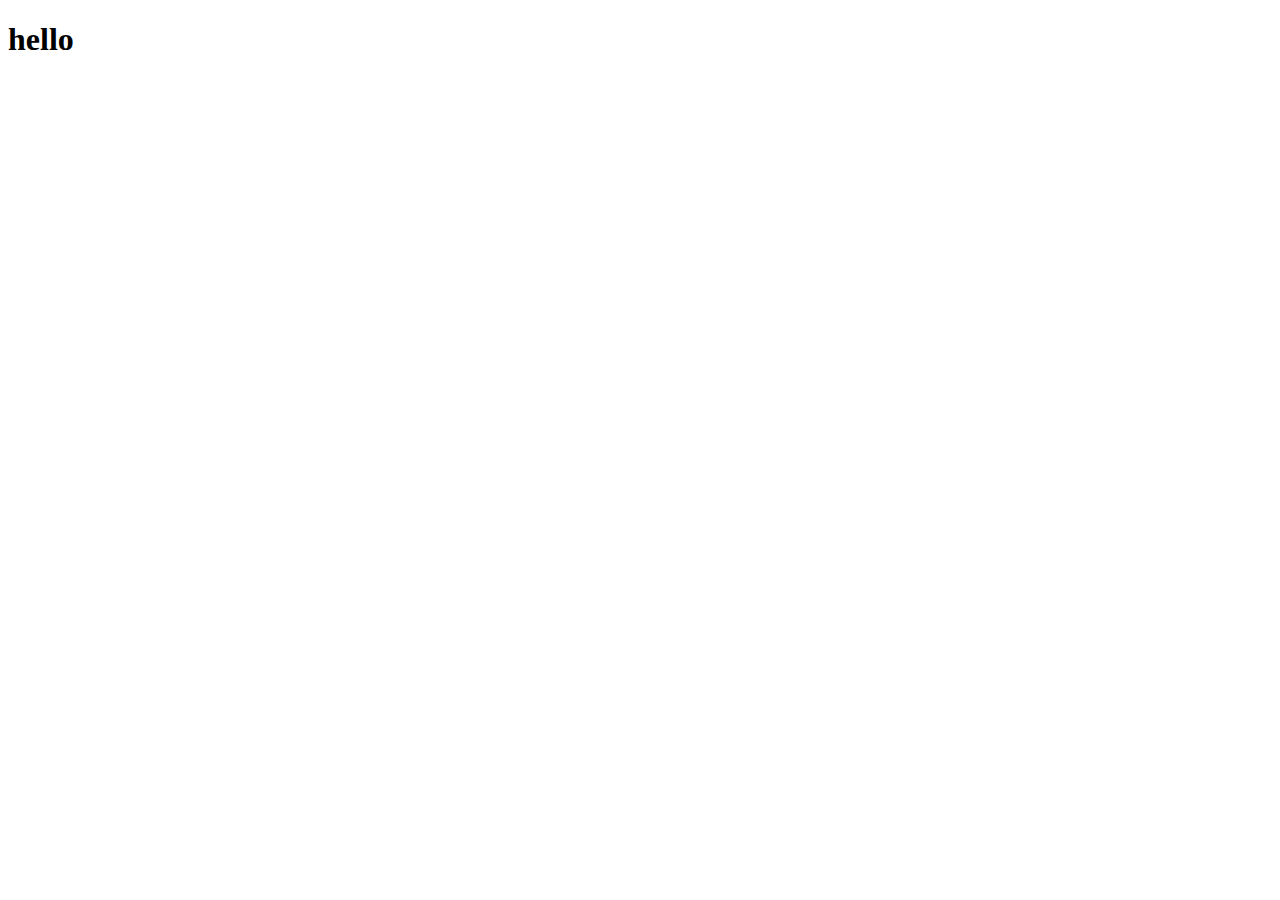
==== index.html @ 0d0f59fd "i" ====
<!DOCTYPE html>
<html lang="en">
<head>
    <meta charset="UTF-8">
    <meta http-equiv="X-UA-Compatible" content="IE=edge">
    <meta name="viewport" content="width=device-width, initial-scale=1.0">
    <title>Document</title>
</head>
<body>
    <h1>hello</h1>
</body>
</html>
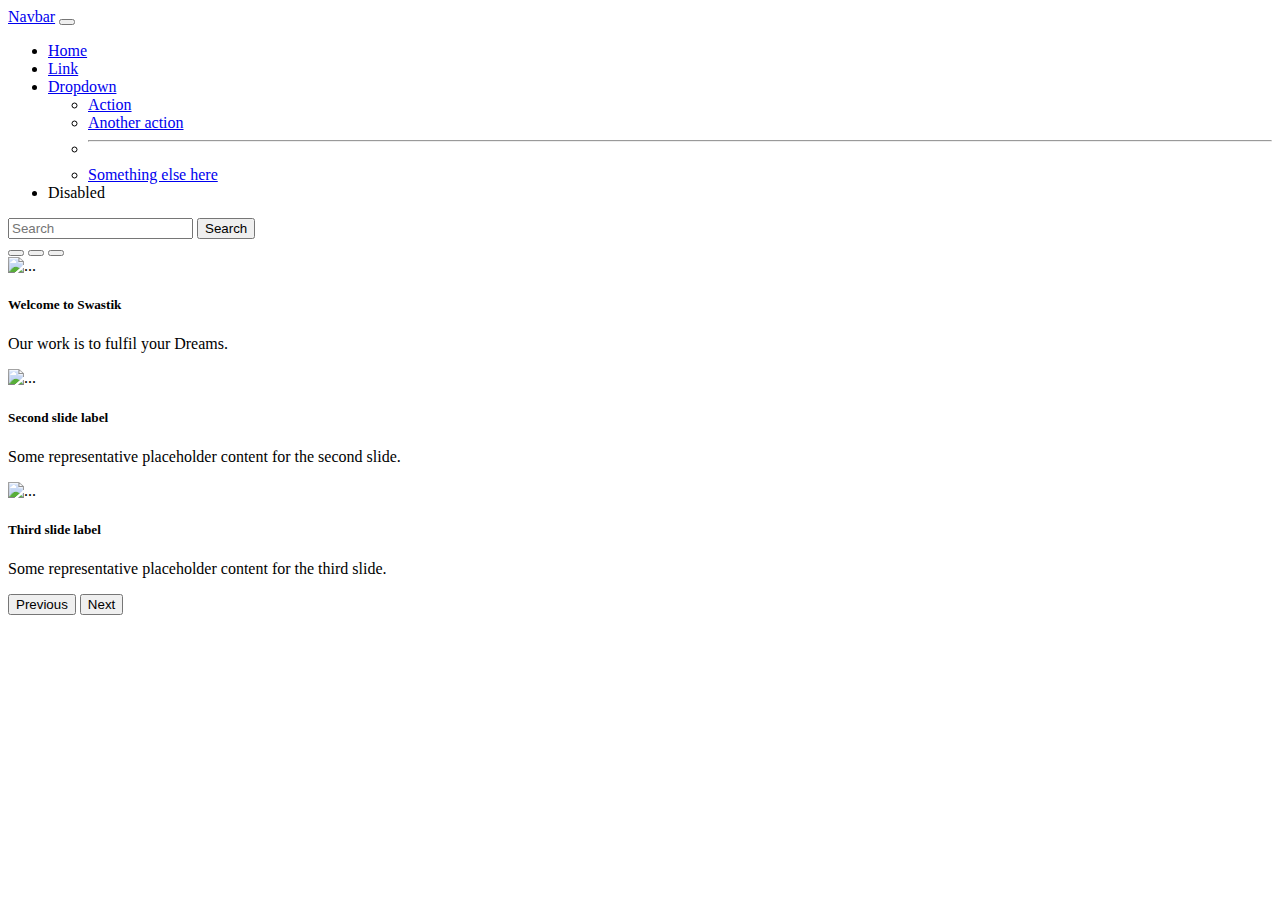
==== commit bb30ca9a: "finally hosting" ====
--- a/index.html
+++ b/index.html
@@ -1,12 +1,103 @@
 <!DOCTYPE html>
 <html lang="en">
+
 <head>
     <meta charset="UTF-8">
     <meta http-equiv="X-UA-Compatible" content="IE=edge">
     <meta name="viewport" content="width=device-width, initial-scale=1.0">
-    <title>Document</title>
+    <title>Heaven for us</title>
+    <link href="https://cdn.jsdelivr.net/npm/bootstrap@5.2.1/dist/css/bootstrap.min.css" rel="stylesheet"
+        integrity="sha384-iYQeCzEYFbKjA/T2uDLTpkwGzCiq6soy8tYaI1GyVh/UjpbCx/TYkiZhlZB6+fzT" crossorigin="anonymous">
+    <script src="https://cdn.jsdelivr.net/npm/bootstrap@5.2.1/dist/js/bootstrap.bundle.min.js"
+        integrity="sha384-u1OknCvxWvY5kfmNBILK2hRnQC3Pr17a+RTT6rIHI7NnikvbZlHgTPOOmMi466C8"
+        crossorigin="anonymous"></script>
+    <script src="https://cdn.jsdelivr.net/npm/@popperjs/core@2.11.6/dist/umd/popper.min.js"
+        integrity="sha384-oBqDVmMz9ATKxIep9tiCxS/Z9fNfEXiDAYTujMAeBAsjFuCZSmKbSSUnQlmh/jp3"
+        crossorigin="anonymous"></script>
+    <script src="https://cdn.jsdelivr.net/npm/bootstrap@5.2.1/dist/js/bootstrap.min.js"
+        integrity="sha384-7VPbUDkoPSGFnVtYi0QogXtr74QeVeeIs99Qfg5YCF+TidwNdjvaKZX19NZ/e6oz"
+        crossorigin="anonymous"></script>
 </head>
+
 <body>
-    <h1>hello</h1>
+
+    <nav class="navbar navbar-expand-lg bg-light">
+        <div class="container-fluid">
+          <a class="navbar-brand" href="#">Navbar</a>
+          <button class="navbar-toggler" type="button" data-bs-toggle="collapse" data-bs-target="#navbarSupportedContent" aria-controls="navbarSupportedContent" aria-expanded="false" aria-label="Toggle navigation">
+            <span class="navbar-toggler-icon"></span>
+          </button>
+          <div class="collapse navbar-collapse" id="navbarSupportedContent">
+            <ul class="navbar-nav me-auto mb-2 mb-lg-0">
+              <li class="nav-item">
+                <a class="nav-link active" aria-current="page" href="#">Home</a>
+              </li>
+              <li class="nav-item">
+                <a class="nav-link" href="#">Link</a>
+              </li>
+              <li class="nav-item dropdown">
+                <a class="nav-link dropdown-toggle" href="#" role="button" data-bs-toggle="dropdown" aria-expanded="false">
+                  Dropdown
+                </a>
+                <ul class="dropdown-menu">
+                  <li><a class="dropdown-item" href="#">Action</a></li>
+                  <li><a class="dropdown-item" href="#">Another action</a></li>
+                  <li><hr class="dropdown-divider"></li>
+                  <li><a class="dropdown-item" href="#">Something else here</a></li>
+                </ul>
+              </li>
+              <li class="nav-item">
+                <a class="nav-link disabled">Disabled</a>
+              </li>
+            </ul>
+            <form class="d-flex" role="search">
+              <input class="form-control me-2" type="search" placeholder="Search" aria-label="Search">
+              <button class="btn btn-outline-success" type="submit">Search</button>
+            </form>
+          </div>
+        </div>
+      </nav>
+
+      <div id="carouselExampleCaptions" class="carousel slide" data-bs-ride="false">
+        <div class="carousel-indicators">
+          <button type="button" data-bs-target="#carouselExampleCaptions" data-bs-slide-to="0" class="active" aria-current="true" aria-label="Slide 1"></button>
+          <button type="button" data-bs-target="#carouselExampleCaptions" data-bs-slide-to="1" aria-label="Slide 2"></button>
+          <button type="button" data-bs-target="#carouselExampleCaptions" data-bs-slide-to="2" aria-label="Slide 3"></button>
+        </div>
+        <div class="carousel-inner">
+          <div class="carousel-item active ">
+            <img src="https://source.unsplash.com/1000x250/?interior" class="d-block w-100" alt="..." >
+            <div class="carousel-caption d-none d-md-block">
+              <h5> Welcome to Swastik</h5>
+              <p>Our work is to fulfil your Dreams.</p>
+            </div>
+          </div>
+          <div class="carousel-item">
+            <img src="https://source.unsplash.com/1000x250/?interior,design" class="d-block w-100" alt="...">
+            <div class="carousel-caption d-none d-md-block">
+              <h5>Second slide label</h5>
+              <p>Some representative placeholder content for the second slide.</p>
+            </div>
+          </div>
+          <div class="carousel-item">
+            <img src="https://source.unsplash.com/1000x250/?interior,home" class="d-block w-100" alt="...">
+            <div class="carousel-caption d-none d-md-block">
+              <h5>Third slide label</h5>
+              <p>Some representative placeholder content for the third slide.</p>
+            </div>
+          </div>
+        </div>
+        <button class="carousel-control-prev" type="button" data-bs-target="#carouselExampleCaptions" data-bs-slide="prev">
+          <span class="carousel-control-prev-icon" aria-hidden="true"></span>
+          <span class="visually-hidden">Previous</span>
+        </button>
+        <button class="carousel-control-next" type="button" data-bs-target="#carouselExampleCaptions" data-bs-slide="next">
+          <span class="carousel-control-next-icon" aria-hidden="true"></span>
+          <span class="visually-hidden">Next</span>
+        </button>
+      </div>
+  
+      <script src="https://cdn.jsdelivr.net/npm/bootstrap@5.2.1/dist/js/bootstrap.bundle.min.js" integrity="sha384-u1OknCvxWvY5kfmNBILK2hRnQC3Pr17a+RTT6rIHI7NnikvbZlHgTPOOmMi466C8" crossorigin="anonymous"></script>
 </body>
+
 </html>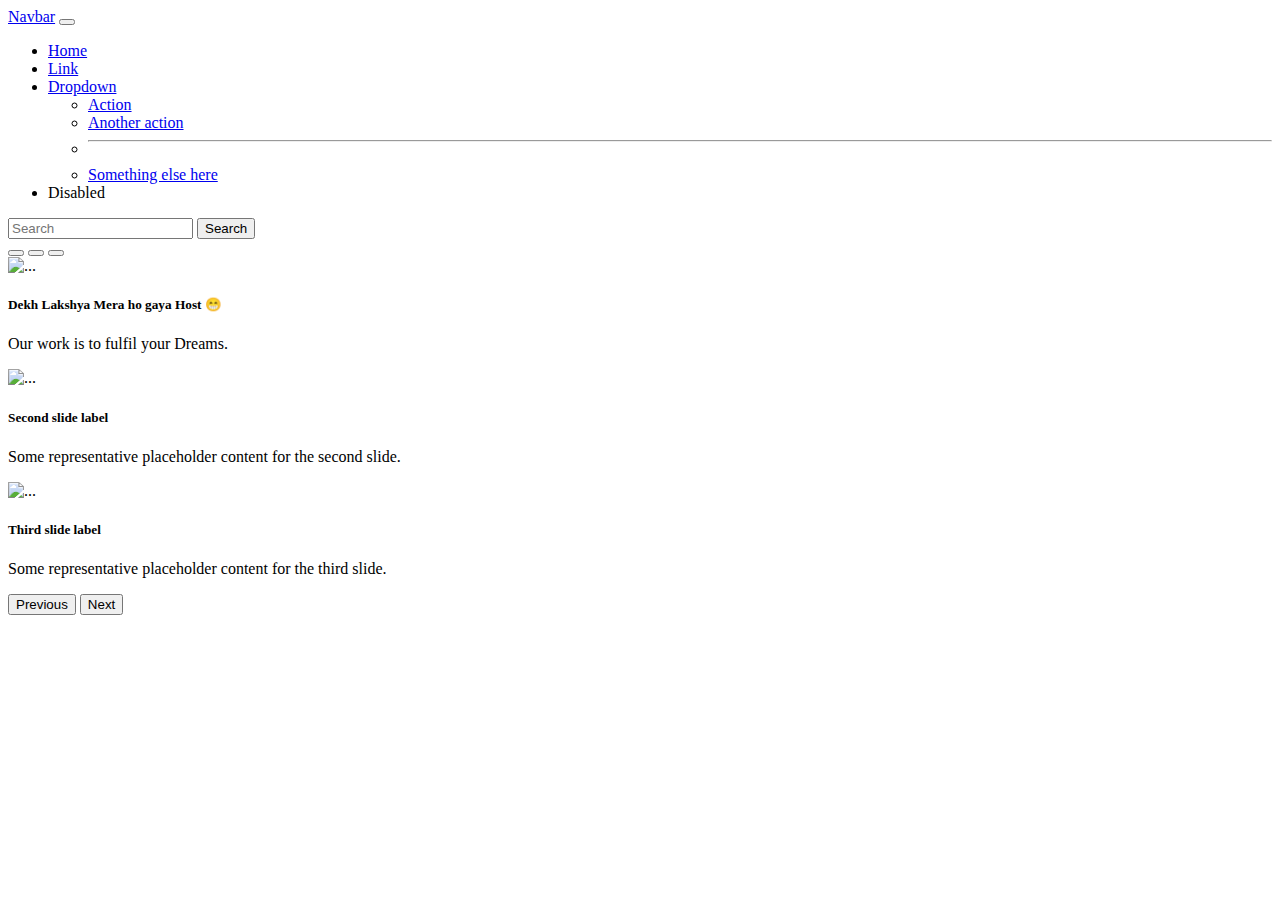
==== commit a45e8f52: "commiting host changes" ====
--- a/index.html
+++ b/index.html
@@ -68,7 +68,7 @@
           <div class="carousel-item active ">
             <img src="https://source.unsplash.com/1000x250/?interior" class="d-block w-100" alt="..." >
             <div class="carousel-caption d-none d-md-block">
-              <h5> Welcome to Swastik</h5>
+              <h5> Dekh Lakshya Mera ho gaya Host 😁</h5>
               <p>Our work is to fulfil your Dreams.</p>
             </div>
           </div>
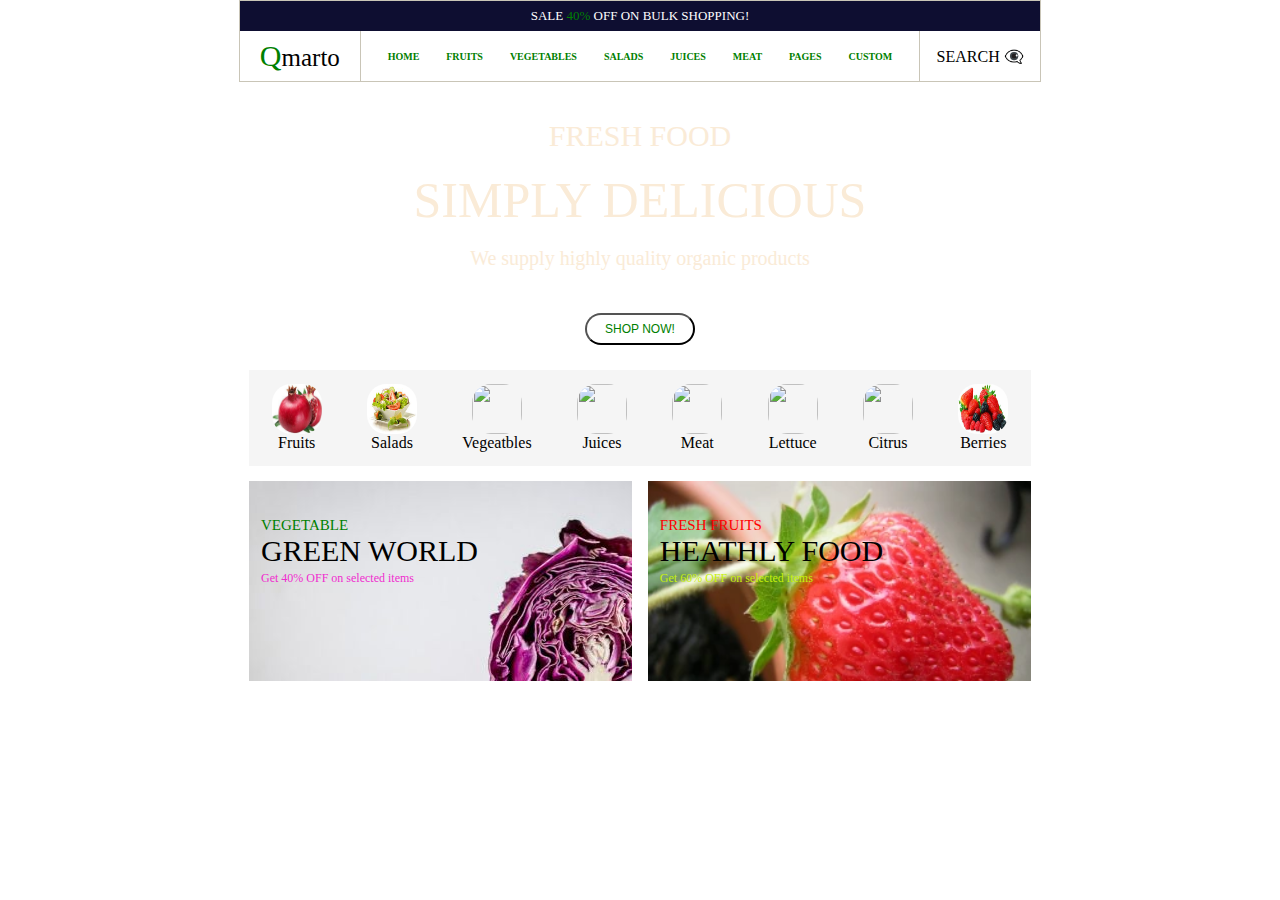
==== commit 0535bddb: "init" ====
--- a/index.html
+++ b/index.html
@@ -5,99 +5,135 @@
     <meta charset="UTF-8">
     <meta http-equiv="X-UA-Compatible" content="IE=edge">
     <meta name="viewport" content="width=device-width, initial-scale=1.0">
-    <title>Heaven for us</title>
-    <link href="https://cdn.jsdelivr.net/npm/bootstrap@5.2.1/dist/css/bootstrap.min.css" rel="stylesheet"
-        integrity="sha384-iYQeCzEYFbKjA/T2uDLTpkwGzCiq6soy8tYaI1GyVh/UjpbCx/TYkiZhlZB6+fzT" crossorigin="anonymous">
-    <script src="https://cdn.jsdelivr.net/npm/bootstrap@5.2.1/dist/js/bootstrap.bundle.min.js"
-        integrity="sha384-u1OknCvxWvY5kfmNBILK2hRnQC3Pr17a+RTT6rIHI7NnikvbZlHgTPOOmMi466C8"
-        crossorigin="anonymous"></script>
-    <script src="https://cdn.jsdelivr.net/npm/@popperjs/core@2.11.6/dist/umd/popper.min.js"
-        integrity="sha384-oBqDVmMz9ATKxIep9tiCxS/Z9fNfEXiDAYTujMAeBAsjFuCZSmKbSSUnQlmh/jp3"
-        crossorigin="anonymous"></script>
-    <script src="https://cdn.jsdelivr.net/npm/bootstrap@5.2.1/dist/js/bootstrap.min.js"
-        integrity="sha384-7VPbUDkoPSGFnVtYi0QogXtr74QeVeeIs99Qfg5YCF+TidwNdjvaKZX19NZ/e6oz"
-        crossorigin="anonymous"></script>
+    <title>css</title>
+    <link rel="stylesheet" href="./css/practice1.css">
 </head>
 
-<body>
+<body style="height: '100%';"  >
+    <div class="headerMain">
+        <div class="first">
+            
+            <div class="container">
+                <div class="second">
+                    <p>SALE<span style="color:green"> 40%</span> OFF ON BULK SHOPPING!</p>
+    
+                </div>
+                <div class="sec">
+                    <div class="s1">
+                        <p><span style="color: green; font-size: 30px;">Q</span><span style="font-size: 25px">marto</span>
+                        </p>
+    
+                    </div>
+                    <div class="s2">
+                        <p class="PofS2">HOME</p>
+                        <p class="PofS2">FRUITS</p>
+                        <p class="PofS2">VEGETABLES</p>
+                        <p class="PofS2">SALADS</p>
+                        <p class="PofS2">JUICES</p>
+                        <p class="PofS2">MEAT</p>
+                        <p class="PofS2">PAGES</p>
+                        <p class="PofS2">CUSTOM</p>
+    
+                    </div>
+                    <div class="s3">
+                        <p>SEARCH 👁‍🗨</p>
+    
+                    </div>
+    
+    
+                </div>
+    
+            </div>
+    
+        </div>
+        <div class="we">
+            <!-- <img src="https://cdn1.sph.harvard.edu/wp-content/uploads/sites/21/2018/07/fruitveg-1024x706.jpeg"></img> -->
+            <div class="te">
+                <p1>FRESH FOOD</p1><br>
+                <P2>SIMPLY DELICIOUS</P2><br>
+                <P3>We supply highly quality organic products</P3>
+                <button class="but1">SHOP NOW!</button>
+            </div>
+            <div class="button">
+    
+            </div>
+        </div>
+        
+    </div>
 
-    <nav class="navbar navbar-expand-lg bg-light">
-        <div class="container-fluid">
-          <a class="navbar-brand" href="#">Navbar</a>
-          <button class="navbar-toggler" type="button" data-bs-toggle="collapse" data-bs-target="#navbarSupportedContent" aria-controls="navbarSupportedContent" aria-expanded="false" aria-label="Toggle navigation">
-            <span class="navbar-toggler-icon"></span>
-          </button>
-          <div class="collapse navbar-collapse" id="navbarSupportedContent">
-            <ul class="navbar-nav me-auto mb-2 mb-lg-0">
-              <li class="nav-item">
-                <a class="nav-link active" aria-current="page" href="#">Home</a>
-              </li>
-              <li class="nav-item">
-                <a class="nav-link" href="#">Link</a>
-              </li>
-              <li class="nav-item dropdown">
-                <a class="nav-link dropdown-toggle" href="#" role="button" data-bs-toggle="dropdown" aria-expanded="false">
-                  Dropdown
-                </a>
-                <ul class="dropdown-menu">
-                  <li><a class="dropdown-item" href="#">Action</a></li>
-                  <li><a class="dropdown-item" href="#">Another action</a></li>
-                  <li><hr class="dropdown-divider"></li>
-                  <li><a class="dropdown-item" href="#">Something else here</a></li>
-                </ul>
-              </li>
-              <li class="nav-item">
-                <a class="nav-link disabled">Disabled</a>
-              </li>
-            </ul>
-            <form class="d-flex" role="search">
-              <input class="form-control me-2" type="search" placeholder="Search" aria-label="Search">
-              <button class="btn btn-outline-success" type="submit">Search</button>
-            </form>
-          </div>
+    <!-- Image section header end here -->
+
+    <div class="veg">
+        <div class="fruits">
+            <div class="veg">
+                <img src="[data-uri]" style="height: 50px;width: 50px;border-radius: 19px;" />
+                <p>Fruits</p>
+            </div>
+            <div class="veg">
+                <img src="[data-uri]" style="height: 50px;width: 50px;border-radius: 19px;" />
+                <p>Salads</p>
+
+            </div>
+            <div class="veg">
+                <img src="https://th.bing.com/th/id/OIP.xY3akmaWFCy1FKRqt96KxAHaEf?pid=ImgDet&rs=1" style="height: 50px;width: 50px; border-radius: 19px;" />
+                <p>Vegeatbles</p>
+
+            </div>
+            <div class="veg">
+                <img src="https://th.bing.com/th/id/R.0091e889aa4e4eddab68c6930a335955?rik=j5stc0L%2bTYKoqA&riu=http%3a%2f%2fpluspng.com%2fimg-png%2fglass-of-juice-png-juice-png-image-png-image-1974.png&ehk=jWQYvNcbVnmCJFMY%2f1bNVkpP8lFfhwbvVBXmfvz8Icc%3d&risl=&pid=ImgRaw&r=0" style="height: 50px;width: 50px; border-radius: 19px;" />
+                <p>Juices</p>
+
+            </div>
+            <div class="veg">
+                <img src="https://th.bing.com/th/id/OIP.EoTyNBWMe1s0ENJIzwbjjAHaFC?pid=ImgDet&rs=1" style="height: 50px;width: 50px; border-radius: 19px;" />
+                <p>Meat</p>
+
+            </div>
+            <div class="veg">
+                <img src="https://th.bing.com/th/id/OIP.NTO1-yC1feYI5o-WmtLt8QHaHv?pid=ImgDet&rs=1" style="height: 50px;width: 50px; border-radius: 19px;" />
+                <p>Lettuce</p>
+
+            </div>
+            <div class="veg">
+                <img src="https://th.bing.com/th/id/OIP.eWzl7IdR3xbyQwXbHg7vrQHaFr?pid=ImgDet&rs=1" style="height: 50px;width: 50px; border-radius: 19px;" />
+                <p>Citrus</p>
+
+            </div>
+            <div class="veg">
+                <img src="./images/berries.jpg" style="height: 50px;width: 50px; border-radius: 19px;" />
+                <p>Berries</p>
+
+            </div>
+            
+
+
         </div>
-      </nav>
+        <div class="other">
+            <div class="ot">
+                <div class="right">
+                    <div class="rig">
+                        <p><span style="color: green; font-size:15px">VEGETABLE</span></p>
+                        <p><span style="color: black; font-size:30px">GREEN WORLD</span></p>
+                        <p><span style="color: rgb(240, 45, 207);font-size: 12px;">Get 40% OFF on selected items</span></p>
+                        
+                    </div>
+                </div>
+                <div class="left">
+                    <div class="lif">
+                        <p><span style="color: red; font-size:15px">FRESH FRUITS</span></p>
+                        <p><span style="color: black; font-size:30px">HEATHLY FOOD</span></p>
+                        <p><span style="color: rgb(198, 240, 11);font-size: 12px;">Get 60% OFF on selected items</span></p>
+                        
+                    </div>
+                    
+                    
 
-      <div id="carouselExampleCaptions" class="carousel slide" data-bs-ride="false">
-        <div class="carousel-indicators">
-          <button type="button" data-bs-target="#carouselExampleCaptions" data-bs-slide-to="0" class="active" aria-current="true" aria-label="Slide 1"></button>
-          <button type="button" data-bs-target="#carouselExampleCaptions" data-bs-slide-to="1" aria-label="Slide 2"></button>
-          <button type="button" data-bs-target="#carouselExampleCaptions" data-bs-slide-to="2" aria-label="Slide 3"></button>
+                </div>
+            </div>
         </div>
-        <div class="carousel-inner">
-          <div class="carousel-item active ">
-            <img src="https://source.unsplash.com/1000x250/?interior" class="d-block w-100" alt="..." >
-            <div class="carousel-caption d-none d-md-block">
-              <h5> Dekh Lakshya Mera ho gaya Host 😁</h5>
-              <p>Our work is to fulfil your Dreams.</p>
-            </div>
-          </div>
-          <div class="carousel-item">
-            <img src="https://source.unsplash.com/1000x250/?interior,design" class="d-block w-100" alt="...">
-            <div class="carousel-caption d-none d-md-block">
-              <h5>Second slide label</h5>
-              <p>Some representative placeholder content for the second slide.</p>
-            </div>
-          </div>
-          <div class="carousel-item">
-            <img src="https://source.unsplash.com/1000x250/?interior,home" class="d-block w-100" alt="...">
-            <div class="carousel-caption d-none d-md-block">
-              <h5>Third slide label</h5>
-              <p>Some representative placeholder content for the third slide.</p>
-            </div>
-          </div>
-        </div>
-        <button class="carousel-control-prev" type="button" data-bs-target="#carouselExampleCaptions" data-bs-slide="prev">
-          <span class="carousel-control-prev-icon" aria-hidden="true"></span>
-          <span class="visually-hidden">Previous</span>
-        </button>
-        <button class="carousel-control-next" type="button" data-bs-target="#carouselExampleCaptions" data-bs-slide="next">
-          <span class="carousel-control-next-icon" aria-hidden="true"></span>
-          <span class="visually-hidden">Next</span>
-        </button>
-      </div>
-  
-      <script src="https://cdn.jsdelivr.net/npm/bootstrap@5.2.1/dist/js/bootstrap.bundle.min.js" integrity="sha384-u1OknCvxWvY5kfmNBILK2hRnQC3Pr17a+RTT6rIHI7NnikvbZlHgTPOOmMi466C8" crossorigin="anonymous"></script>
+
+    </div>
+    
 </body>
 
 </html>--- a/css/practice1.css
+++ b/css/practice1.css
@@ -0,0 +1,221 @@
+.container {
+    width: 800px;
+
+    height: 80px;
+    align-items: center;
+    border: 1px solid rgb(201, 197, 183);
+    ;
+
+
+}
+
+* {
+    margin: 0;
+    padding: 0;
+    height: auto;
+}
+
+.first {
+    display: flex;
+    justify-content: center;
+    /* background-color: aqua; */
+
+
+
+}
+
+.second {
+    background-color: rgb(14, 14, 49);
+    /* padding: 0.5px; */
+    height: 30px;
+    display: flex;
+    justify-content: center;
+    align-items: center;
+}
+
+.second p {
+    color: white;
+    /* text-align: center; */
+    font-size: small;
+
+}
+
+.sec {
+    height: 50px;
+    background-color: rgb(195, 247, 118);
+    display: flex;
+
+}
+
+.s1 {
+    background-color: white;
+    width: 15%;
+    display: flex;
+    justify-content: center;
+    align-items: center;
+    border-right: 1px solid rgb(201, 197, 183);
+}
+
+.s2 {
+    background-color: white;
+    width: 70%;
+    display: flex;
+    justify-content: space-evenly;
+    align-items: center;
+
+}
+
+.s3 {
+    background-color: white;
+    width: 15%;
+    display: flex;
+    justify-content: center;
+    align-items: center;
+    border-left: 1px solid rgb(201, 197, 183);
+}
+
+;
+
+.s1 p {
+    font-size: 30px;
+    font-weight: bold;
+
+}
+
+.PofS2 {
+    font-size: 10px;
+    color: green;
+    font-weight: bold;
+    cursor: pointer;
+}
+
+.S3 P {
+    font-size: 20px;
+    text-align: center;
+    color: black;
+    font-weight: bold;
+}
+
+.we {
+    background-image: url('../');
+    height: 300px;
+    display: flex;
+    justify-content: center;
+    align-items: center;
+
+
+}
+
+.we p1 {
+    font-size: 30px;
+    font-weight: normal;
+    color: antiquewhite;
+    display: flex;
+    justify-content: center;
+    align-items: center;
+}
+
+.we p2 {
+    font-size: 50px;
+    font-weight: normal;
+    color: antiquewhite;
+    display: flex;
+    justify-content: center;
+    align-items: center;
+}
+
+
+.we p3 {
+    font-size: 20px;
+    font-weight: normal;
+    color: antiquewhite;
+    display: flex;
+    justify-content: center;
+    align-items: center;
+}
+
+.but1 {
+
+    background-color: white;
+    color: green;
+    text-align: center;
+    text-decoration: none;
+    font-size: 12px;
+    cursor: pointer;
+    border-radius: 43px;
+    width: 110px;
+    height: 32px;
+    margin-top: 43px;
+
+}
+
+.headerMain{
+    background-image: url('../images/fruits.jpg');
+    height: 400px;
+}
+
+
+.te{
+    display: flex;
+    flex-direction: column;
+    justify-content: center;
+    align-items: center;
+}
+.fruits{
+    margin-top: -30px;
+    height: 96px;
+    width: 782px;
+    background-color: rgb(245, 245, 245);
+    display: flex;
+    align-items: center;
+    justify-content: space-around;
+}
+.veg{
+    display: flex;
+    flex-direction: column;
+    justify-content: center;
+    align-items: center;
+
+}
+.other{
+    width: 100%;
+    
+    height: 200px;
+    display: flex;
+    justify-content: center;
+    align-items: center;
+}
+.ot{
+    width: 782px;
+    
+    height: 200px;
+    display: flex;
+    justify-content: space-between;
+    align-items: center;
+}
+.right{
+    width: 49%;
+    background-color: grey;
+    height:200px;
+    margin-top: 30px;
+    background-image: url('../images/cabbage.jpg');
+}
+.left{
+    width: 49%;
+    background-color: peachpuff;
+    height: 200px;
+    margin-top: 30px;
+    background-image: url('../images/straw.jpg');
+    background-repeat: no-repeat;
+    background-size: cover;
+
+    
+}
+.rig{
+    margin-top: 35px;
+    margin-left: 12px;
+}
+.lif{
+    margin-top: 35px;
+    margin-left: 12px;
+}
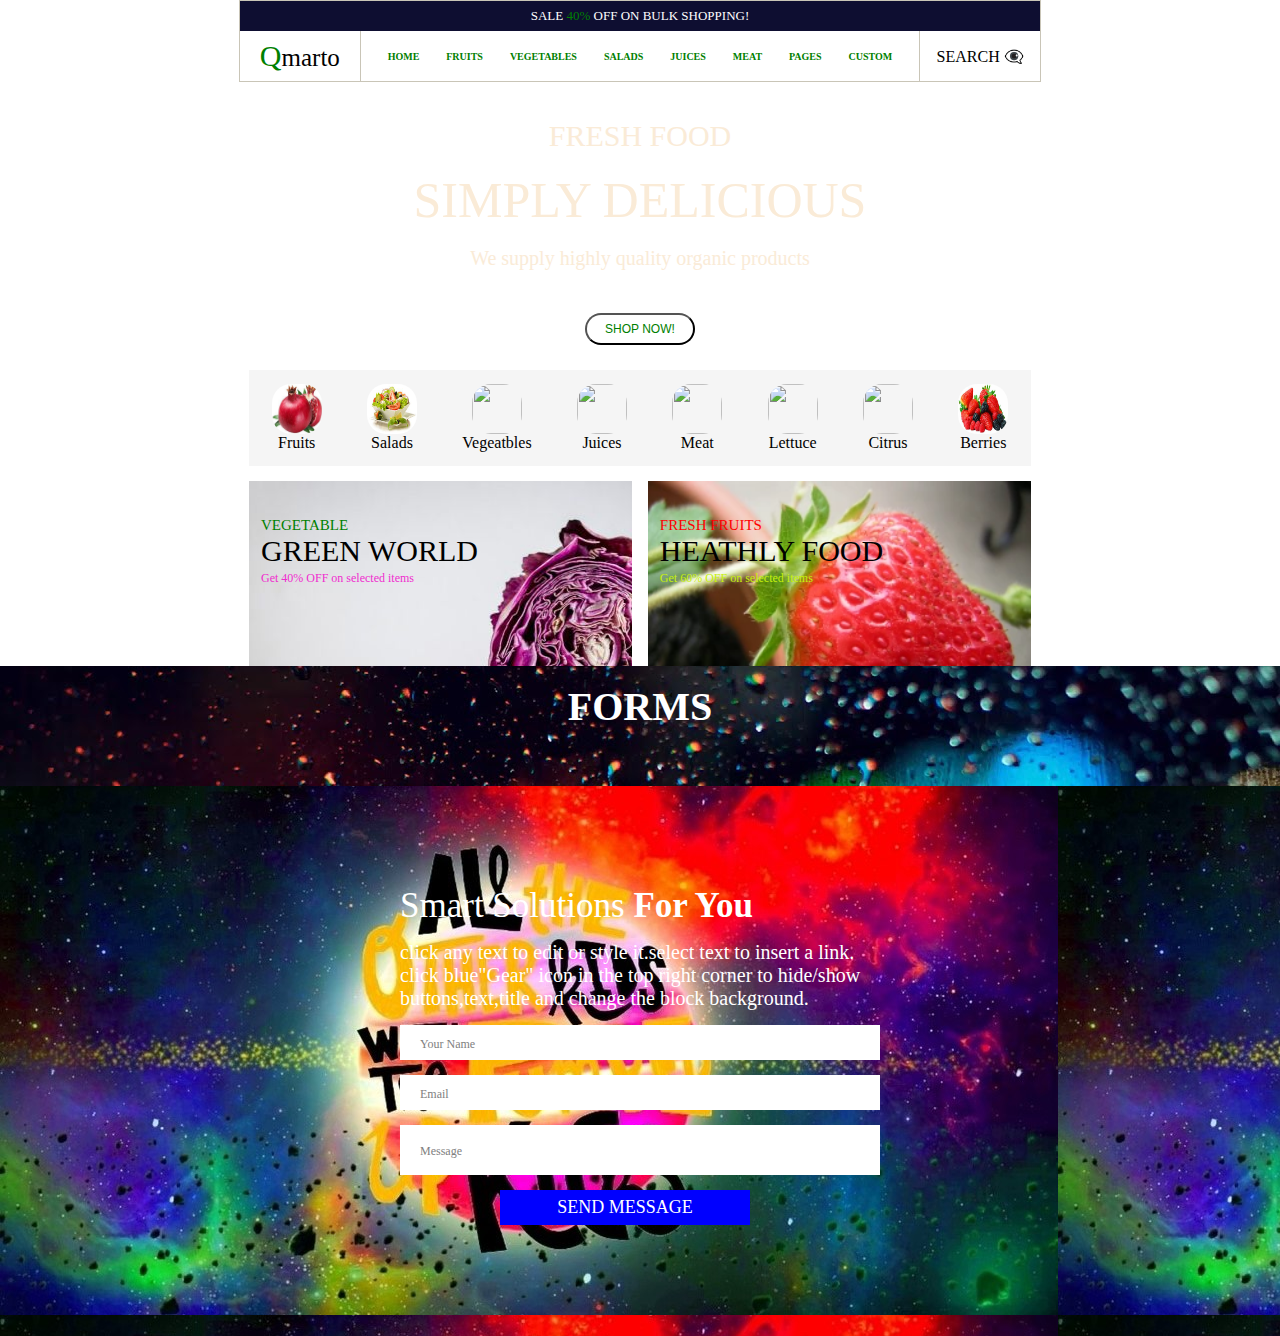
==== commit 342f023b: "code pushing" ====
--- a/index.html
+++ b/index.html
@@ -131,6 +131,36 @@
                 </div>
             </div>
         </div>
+        <div class="form">
+            <p><span style="color: white; font-size:40px;font-weight:bold; ">FORMS</span></p>
+
+        </div>
+        <div class="you">
+            <div class="for">
+                <p class="re"><span style="color: white;font-size: 35px; margin-top: 20px;">Smart Solutions</span><span style="color: white;font-size:35px;font-weight:bold">
+                    For You
+                </span></p1>
+                <p><span style="color: white; font-size:20px">click any text to edit or style it.select text to insert a link. 
+                    <p><span style="color: white; font-size:20px">click blue"Gear" icon in the top right corner to hide/show</span> </p>
+                   <p><span style="color: white; font-size:20px"> buttons,text,title and change the block background.</span></p>
+                </span></p>
+                <div class="name">
+                    <p><span style="color: grey; font-size: 12px; margin-left: 20px;">Your Name</span></p>
+                    
+                </div>
+                <div class="email">
+                    <p><span style="color: grey; font-size: 12px; margin-left: 20px;">Email</span></p>
+                </div>
+                <div class="message">
+                    <p><span style="color: grey; font-size: 12px; margin-left: 20px;">Message</span></p>
+                </div>
+                <div class="send">
+                    <p><span style="color: white; font-size:
+                        18px;">SEND MESSAGE</span></p>
+                </div>
+            </div>
+
+        </div>
 
     </div>
     
--- a/css/practice1.css
+++ b/css/practice1.css
@@ -219,3 +219,78 @@
     margin-top: 35px;
     margin-left: 12px;
 }
+.form{
+    width: 100%;
+    height: 120px;
+    /* background-color: aqua; */
+    display: flex;
+    justify-content: center;
+    align-items: center;
+    background-image: url('../images/show.jpg') 
+}
+
+    
+
+
+.you{
+    width: 100%;
+    height:550px ;
+    /* background-color: brown; */
+    display: flex;
+    justify-content: center;
+    align-items: right;
+    background-image: url('../images/love.jpg');
+}
+.for{
+    margin-top: 100px;
+}
+.form p{
+    margin-bottom: 40px;
+}
+     
+.name{
+    width: 480px;
+    height: 35px;
+    background-color: white;
+    margin-top: 15px;
+    display: flex;
+    justify-content: left;
+    align-items: center;
+
+}
+.email{
+    width: 480px;
+    height: 35px;
+    background-color: white;
+    margin-top: 15px;
+    display: flex;
+    justify-content: left;
+    align-items: center;
+
+
+}
+.message{
+    width: 480px;
+    height: 50px;
+    background-color: white;
+    margin-top: 15px;
+    display: flex;
+    justify-content: left;
+    align-items: center;
+
+
+}
+.re{
+    margin-bottom: 15px;
+}
+.send{
+    height: 35px;
+    width: 250px;
+    background-color: blue;
+    display: flex;
+    justify-content: center;
+    align-items: center;
+    margin-top: 15px;
+    margin-left: 100px;
+}
+
